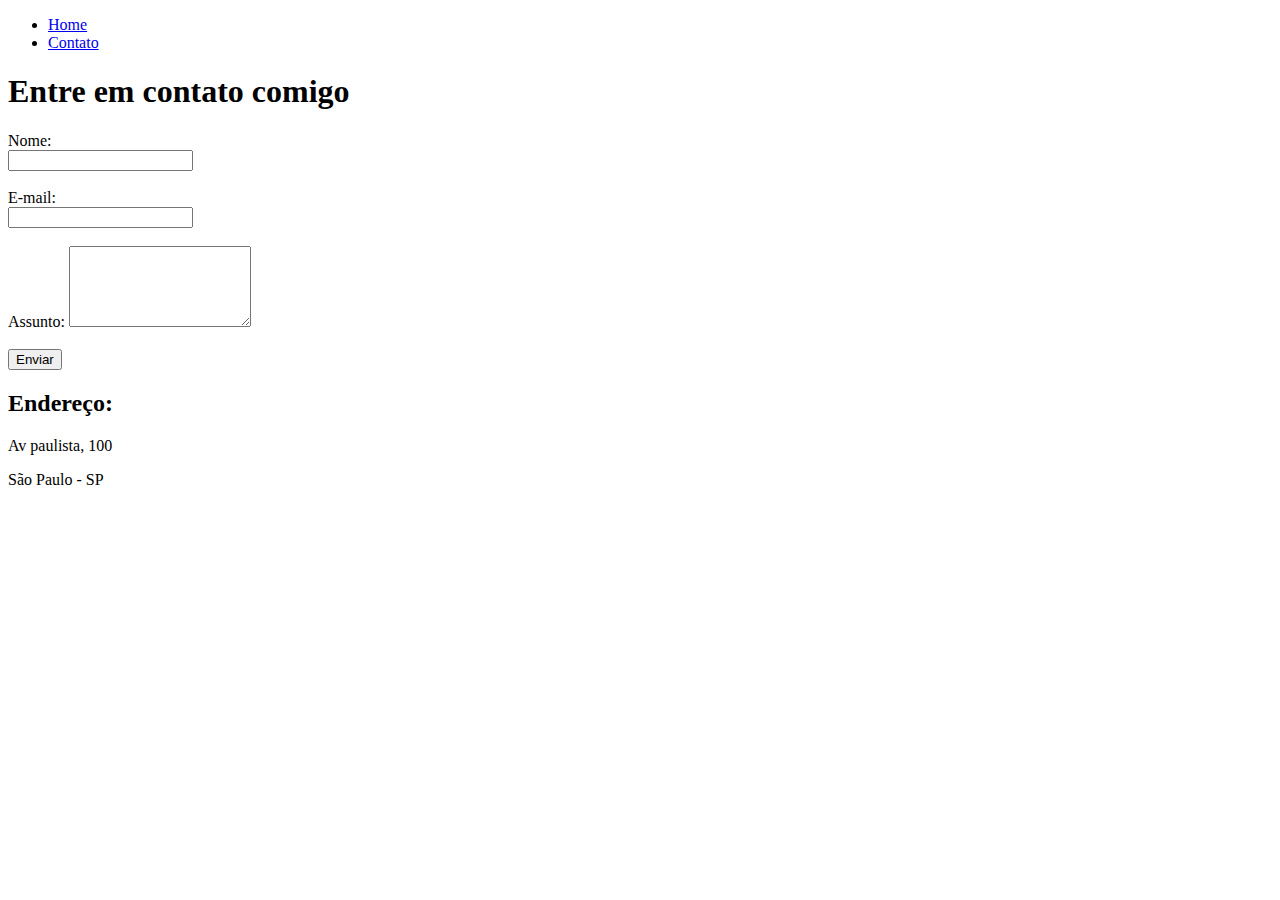
==== contato.html @ 9354c373 "HTML" ====
<!DOCTYPE html>
<html lang="pt-br">
<head>
    <meta charset="UTF-8">
    <meta http-equiv="X-UA-Compatible" content="IE=edge">
    <meta name="viewport" content="width=device-width, initial-scale=1.0">
    <title>Contatot</title>
</head>
<body>
    <ul> 
    
        <li> <a href="index.html"> Home </a>
             
            <li> <a href="contato.html"> Contato </a>
        </li>
      
    
    
    </ul>
    
    <h1>Entre em contato comigo</h1>
    <form > 

         
 <label for="nome"> Nome: </label> <br>
 <input type="text" id= "nome">

 <br>
 <br>
 <label for="email"> E-mail: </label> <br>
 <input type="email" id= "email">

 <br>
 <br>
 <label for="assunto"> Assunto: </label>
 <textarea name="assunto" id="" cols="20" rows="5" ></textarea>
 
 <br>
 <br>
 <button>Enviar </button>


  </form >
  <h2> Endereço: </h2>

<p> Av paulista, 100</p>
<p>São Paulo - SP </p>
<iframe src="https://www.google.com/maps/embed?pb=!1m18!1m12!1m3!1d3657.
0980322469036!2d-46.654126285022166!3d-23.56492238468107!2m3!1f0!2f0!3f0!3m2!1
i1024!2i768!4f13.1!3m3!1m2!1s0x94ce5994f2e15a7d%3A0xdeb92126793e5e90!2sAv.%20Paulista%2C%201000%20
-%20Bela%20Vista%2C%20S%C3%A3o%20Paulo%20-%20SP%2C%2001310-100!5e0!3m2!1spt-BR!2sbr!4v1629149796938!5m2!1spt-BR!2sbr"
 width="400" height="250" style="border:0;" allowfullscreen="" loading="lazy"></iframe>
</body>
</html>
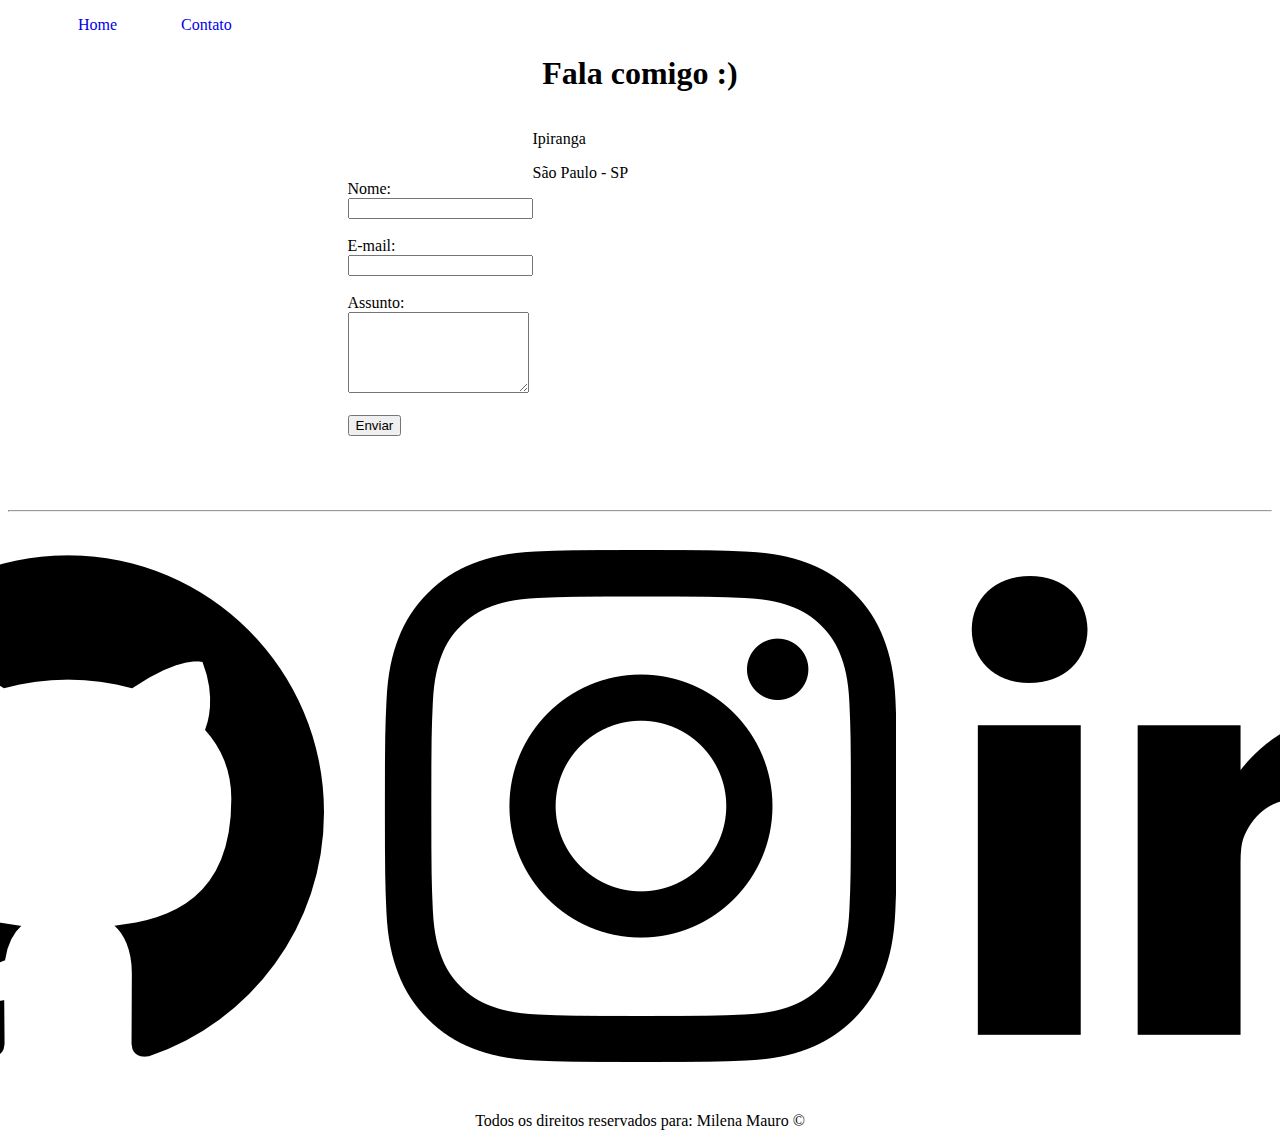
==== commit 94e6a4d9: "Implementação de todo estilo do site, utilizando CSS puro" ====
--- a/contato.html
+++ b/contato.html
@@ -4,51 +4,99 @@
     <meta charset="UTF-8">
     <meta http-equiv="X-UA-Compatible" content="IE=edge">
     <meta name="viewport" content="width=device-width, initial-scale=1.0">
-    <title>Contatot</title>
+    <title>Contato</title>
+    <link rel="stylesheet" href="assets/css/style.css">
 </head>
 <body>
-    <ul> 
     
-        <li> <a href="index.html"> Home </a>
-             
-            <li> <a href="contato.html"> Contato </a>
-        </li>
+    <ul id="menu">
+    
+        <li>
+            <a href="index.html"> Home </a>
+            </li>
+        
+            <li>
+            <a href="contato.html"> Contato </a>
+            </li>
+       </ul>
+    
+    <h1 class="center"> Fala comigo :) </h1>
+     <div class="container mb-50">
+        
       
-    
-    
-    </ul>
-    
-    <h1>Entre em contato comigo</h1>
-    <form > 
-
-         
- <label for="nome"> Nome: </label> <br>
- <input type="text" id= "nome">
-
- <br>
- <br>
- <label for="email"> E-mail: </label> <br>
- <input type="email" id= "email">
-
- <br>
- <br>
- <label for="assunto"> Assunto: </label>
- <textarea name="assunto" id="" cols="20" rows="5" ></textarea>
- 
- <br>
- <br>
- <button>Enviar </button>
 
 
-  </form >
-  <h2> Endereço: </h2>
+        <div>
+        
+            <form > 
 
-<p> Av paulista, 100</p>
-<p>São Paulo - SP </p>
-<iframe src="https://www.google.com/maps/embed?pb=!1m18!1m12!1m3!1d3657.
-0980322469036!2d-46.654126285022166!3d-23.56492238468107!2m3!1f0!2f0!3f0!3m2!1
-i1024!2i768!4f13.1!3m3!1m2!1s0x94ce5994f2e15a7d%3A0xdeb92126793e5e90!2sAv.%20Paulista%2C%201000%20
--%20Bela%20Vista%2C%20S%C3%A3o%20Paulo%20-%20SP%2C%2001310-100!5e0!3m2!1spt-BR!2sbr!4v1629149796938!5m2!1spt-BR!2sbr"
- width="400" height="250" style="border:0;" allowfullscreen="" loading="lazy"></iframe>
+                <label for="nome"> Nome: </label> <br>
+                 <input type="text" id= "nome">
+       
+                <br>
+                <br>
+        <label for="email"> E-mail: </label> <br>
+        <input type="email" id= "email">
+       
+        <br>
+        <br>
+        <label for="assunto"> Assunto: </label> <br>
+        <textarea name="assunto" id="" cols="20" rows="5" ></textarea>
+        
+        <br>
+        <br>
+        <button>Enviar </button>
+       
+       
+         </form >
+        </div>
+    
+         <div class="ml-50">
+           
+         <p> Ipiranga</p>
+          <p>São Paulo - SP </p>
+          <iframe src="https://www.google.com/maps/embed?pb=!1m18!1m12!1m3!1d3655.8569456737314!2d-46.6
+          0545078502136!3d-23.609462884659024!2m3!1f0!2f0!3f0!3m2!1i1024!2i768!4f13.1!3m3!1m2!1s0x94ce5b83478d
+          0a35%3A0x7f99e2f2a69619e3!2sR.%20Am%C3%A9rico%20Samarone%20-%20Sacom%C3%A3%2C%20S%C3%A3o%20Paulo%20-%20S
+          P%2C%2004284-000!5e0!3m2!1spt-BR!2sbr!4v1629247252719!5m2!1spt-BR!2sbr" 
+          width="400" height="300" style="border:0;"
+           allowfullscreen="" loading="lazy"></iframe>
+
+
+        </div>
+
+     </div>
+
+     <hr>
+     <footer>
+
+      <div class="container">
+          <a href="https://github.com/milenamauro" target="_blank">
+          <img class="tm-social p-30" src="assets/img/github.png" 
+          alt="Logo do Github">
+         </a>
+
+         <a href="https://www.instagram.com/milenamauro/" target="_blank">
+         <img class="tm-social p-30" src="assets/img/instagram.png" 
+         alt="Logo do Instagram">
+        </a>
+
+        <a href="https://www.linkedin.com/in/milenamauro/" target="_blank">
+        <img class="tm-social p-30" src="assets/img/linkedin.png" 
+        alt="Logo do Linkedin">
+       </a>
+
+      
+      
+
+      </div>
+
+         <p class= "center">   
+         Todos os direitos reservados para: Milena Mauro &copy;
+        </p>
+     </footer>
+
+    
+ 
 </body>
 </html>--- a/assets/css/style.css
+++ b/assets/css/style.css
@@ -0,0 +1,38 @@
+/*
+Estilos da p[agina index.html */
+.center{
+    text-align: center ;
+}
+
+.container {
+   display: flex; 
+   flex-flow:row;
+   justify-content: center;
+   align-items: center;
+}
+ #menu li {
+     display: inline;
+     padding: 30px;
+     
+ }
+  #menu li a{
+      text-decoration: none;
+    text-decoration: black;
+     font-size: 15x;
+  }
+ #menu li a:hover{
+    color: grey
+ }
+ .p-30{
+     padding: 30px;
+ }
+ .br-50{
+    border-radius: 50%;
+}
+
+.wh-300{
+    width:300px;
+    height: 500px;
+}
+
+/* Estilos da página contato.html */ 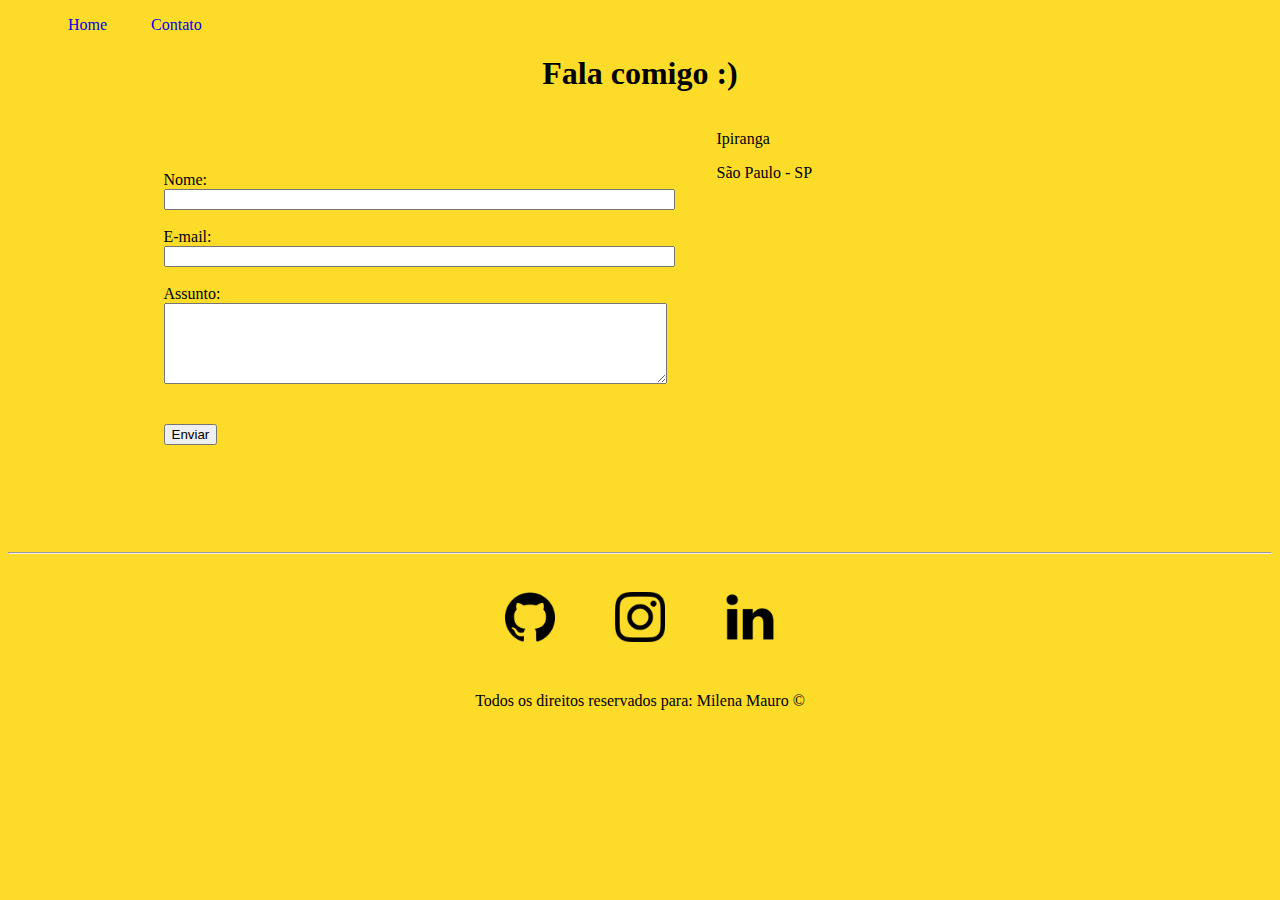
==== commit 0334082c: "Java script" ====
--- a/contato.html
+++ b/contato.html
@@ -1,102 +1,91 @@
 <!DOCTYPE html>
 <html lang="pt-br">
+
 <head>
     <meta charset="UTF-8">
-    <meta http-equiv="X-UA-Compatible" content="IE=edge">
     <meta name="viewport" content="width=device-width, initial-scale=1.0">
     <title>Contato</title>
     <link rel="stylesheet" href="assets/css/style.css">
 </head>
+
 <body>
-    
+
     <ul id="menu">
-    
+
         <li>
             <a href="index.html"> Home </a>
-            </li>
-        
-            <li>
+        </li>
+
+        <li>
             <a href="contato.html"> Contato </a>
-            </li>
-       </ul>
-    
+        </li>
+    </ul>
+
     <h1 class="center"> Fala comigo :) </h1>
-     <div class="container mb-50">
-        
-      
-
+    <div class="container mb-50">
 
         <div>
-        
-            <form > 
-
-                <label for="nome"> Nome: </label> <br>
-                 <input type="text" id= "nome">
-       
+            <form>
+                <label for="nome"> Nome:</label> <br>
+                <input type="text" id="nome" onkeyup='validaNome()'>
+                <div id='txtNome'> </div>
+                <br>
+                <label for="email"> E-mail: </label> <br>
+                <input type="email" id="email" onkeyup='validaEmail()'>
+                <div id='txtEmail '></div>
+                <br>
+                <label for="assunto"> Assunto: </label> <br>
+                <textarea name="assunto" id="assunto" cols="60" rows="5" onkeyup="validaAssunto()"></textarea>
+                <div id='txtAssunto '></div>
                 <br>
                 <br>
-        <label for="email"> E-mail: </label> <br>
-        <input type="email" id= "email">
-       
-        <br>
-        <br>
-        <label for="assunto"> Assunto: </label> <br>
-        <textarea name="assunto" id="" cols="20" rows="5" ></textarea>
-        
-        <br>
-        <br>
-        <button>Enviar </button>
-       
-       
-         </form >
+                <button onclick="enviar()"> Enviar </button>
+            </form>
         </div>
-    
-         <div class="ml-50">
-           
-         <p> Ipiranga</p>
-          <p>São Paulo - SP </p>
-          <iframe src="https://www.google.com/maps/embed?pb=!1m18!1m12!1m3!1d3655.8569456737314!2d-46.6
-          0545078502136!3d-23.609462884659024!2m3!1f0!2f0!3f0!3m2!1i1024!2i768!4f13.1!3m3!1m2!1s0x94ce5b83478d
-          0a35%3A0x7f99e2f2a69619e3!2sR.%20Am%C3%A9rico%20Samarone%20-%20Sacom%C3%A3%2C%20S%C3%A3o%20Paulo%20-%20S
-          P%2C%2004284-000!5e0!3m2!1spt-BR!2sbr!4v1629247252719!5m2!1spt-BR!2sbr" 
-          width="400" height="300" style="border:0;"
-           allowfullscreen="" loading="lazy"></iframe>
+
+        <div class="ml-50">
+
+            <p> Ipiranga</p>
+            <p>São Paulo - SP </p>
+            <iframe src="https://www.google.com/maps/embed?pb=!1m18!1m12!1m3!1d3655.8569456737314!2d-46.6
+                0545078502136!3d-23.609462884659024!2m3!1f0!2f0!3f0!3m2!1i1024!2i768!4f13.1!3m3!1m2!1s0x94ce5b83478d
+                0a35%3A0x7f99e2f2a69619e3!2sR.%20Am%C3%A9rico%20Samarone%20-%20Sacom%C3%A3%2C%20S%C3%A3o%20Paulo%20-%20S
+                P%2C%2004284-000!5e0!3m2!1spt-BR!2sbr!4v1629247252719!5m2!1spt-BR!2sbr" width="400" height="300"
+                style="border:0;" allowfullscreen="" loading="lazy" onmousemove="mapaZoom()" onmouseout="mapaNormal()"  id='mapa'></iframe>
 
 
         </div>
 
-     </div>
+    </div>
 
-     <hr>
-     <footer>
+    <hr>
+    <footer>
 
-      <div class="container">
-          <a href="https://github.com/milenamauro" target="_blank">
-          <img class="tm-social p-30" src="assets/img/github.png" 
-          alt="Logo do Github">
-         </a>
+        <div class="container">
+            <a href="https://github.com/milenamauro" target="_blank">
+                <img class="tm-social p-30" src="assets/img/github.png" alt="Logo do Github">
+            </a>
 
-         <a href="https://www.instagram.com/milenamauro/" target="_blank">
-         <img class="tm-social p-30" src="assets/img/instagram.png" 
-         alt="Logo do Instagram">
-        </a>
+            <a href="https://www.instagram.com/milenamauro/" target="_blank">
+                <img class="tm-social p-30" src="assets/img/instagram.png" alt="Logo do Instagram">
+            </a>
 
-        <a href="https://www.linkedin.com/in/milenamauro/" target="_blank">
-        <img class="tm-social p-30" src="assets/img/linkedin.png" 
-        alt="Logo do Linkedin">
-       </a>
+            <a href="https://www.linkedin.com/in/milenamauro/" target="_blank">
+                <img class="tm-social p-30" src="assets/img/linkedin.png" alt="Logo do Linkedin">
+            </a>
 
-      
-      
 
-      </div>
 
-         <p class= "center">   
-         Todos os direitos reservados para: Milena Mauro &copy;
+
+        </div>
+
+        <p class="center">
+            Todos os direitos reservados para: Milena Mauro &copy;
         </p>
-     </footer>
+    </footer>
 
-    
- 
+    <script src="assets/js/script.js"></script>
+
 </body>
+
 </html>--- a/assets/css/style.css
+++ b/assets/css/style.css
@@ -1,38 +1,76 @@
 /*
-Estilos da p[agina index.html */
-.center{
-    text-align: center ;
+Estilos da pagina index.html */
+.center {
+
+    text-align: center;
+}
+
+.justify{
+
+    text-align: justify;
 }
 
 .container {
-   display: flex; 
-   flex-flow:row;
+
+   display: flex;
+   flex-flow: row ;
    justify-content: center;
    align-items: center;
-}
- #menu li {
-     display: inline;
-     padding: 30px;
-     
- }
-  #menu li a{
-      text-decoration: none;
-    text-decoration: black;
-     font-size: 15x;
-  }
- #menu li a:hover{
-    color: grey
- }
- .p-30{
-     padding: 30px;
- }
- .br-50{
-    border-radius: 50%;
+
 }
 
-.wh-300{
-    width:300px;
-    height: 500px;
+body{
+
+    background-color: rgb(252, 220, 40);
+
+}
+
+#menu li{
+
+ display: inline;
+ padding: 20px;
+
+}
+
+#menu li a {
+
+    text-decoration: none;
+    color:red
+    font-size: 20px;
+}
+
+#menu li a:hover {
+  
+     color:rgb(13, 0, 202)
+
+}
+
+.p-30 {
+
+    padding: 30px;
+    text-decoration: rgb(0, 0, 2);
+    font-size: 20px;
+}
+
+.br-50 {
+
+    border-radius: 50px;
+    
+}
+.tm-social {
+
+    width: 50px;
+    height: 50px;
+}
+
+.mb-50{
+
+    margin-bottom: 50px;
+}
+
+.ml-50 {
+
+    margin-left: 50px;
 }
 
 /* Estilos da página contato.html */ 